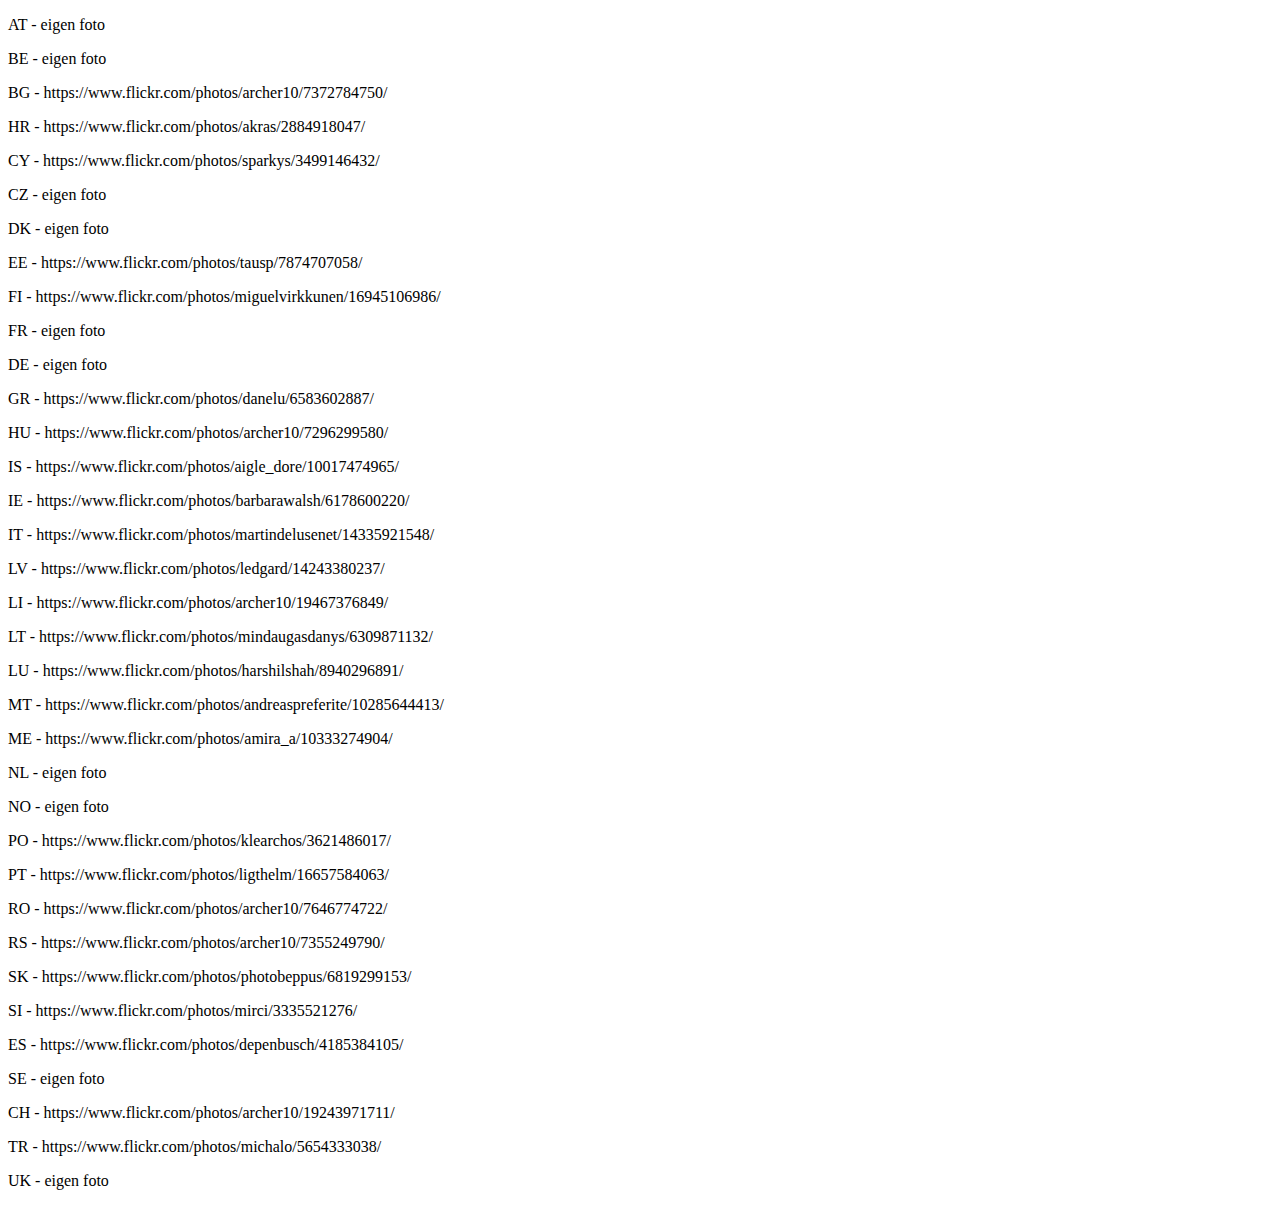
==== sources.html @ d068ac36 "copy images use commercial ++ image copyright sources" ====
<!DOCTYPE html>
<html xmlns="http://www.w3.org/1999/xhtml">
<head>
<meta name="generator" content="HTML Tidy for HTML5 (experimental) for Mac OS X https://github.com/w3c/tidy-html5/tree/c63cc39" />
<meta charset="UTF-8" />
<title>sources</title>
<meta name="generator" content="iA Writer for Mac 1.5 (5591)" />
<meta name="description" content="" />
<meta name="keywords" content="" />
</head>
<body>
<p>AT - eigen foto</p>
<p>BE - eigen foto</p>
<p>BG - https://www.flickr.com/photos/archer10/7372784750/</p>
<p>HR - https://www.flickr.com/photos/akras/2884918047/</p>
<p>CY - https://www.flickr.com/photos/sparkys/3499146432/</p>
<p>CZ - eigen foto</p>
<p>DK - eigen foto</p>
<p>EE - https://www.flickr.com/photos/tausp/7874707058/</p>
<p>FI - https://www.flickr.com/photos/miguelvirkkunen/16945106986/</p>
<p>FR - eigen foto</p>
<p>DE - eigen foto</p>
<p>GR - https://www.flickr.com/photos/danelu/6583602887/</p>
<p>HU - https://www.flickr.com/photos/archer10/7296299580/</p>
<p>IS - https://www.flickr.com/photos/aigle_dore/10017474965/</p>
<p>IE - https://www.flickr.com/photos/barbarawalsh/6178600220/</p>
<p>IT - https://www.flickr.com/photos/martindelusenet/14335921548/</p>
<p>LV - https://www.flickr.com/photos/ledgard/14243380237/</p>
<p>LI - https://www.flickr.com/photos/archer10/19467376849/</p>
<p>LT - https://www.flickr.com/photos/mindaugasdanys/6309871132/</p>
<p>LU - https://www.flickr.com/photos/harshilshah/8940296891/</p>
<p>MT - https://www.flickr.com/photos/andreaspreferite/10285644413/</p>
<p>ME - https://www.flickr.com/photos/amira_a/10333274904/</p>
<p>NL - eigen foto</p>
<p>NO - eigen foto</p>
<p>PO - https://www.flickr.com/photos/klearchos/3621486017/</p>
<p>PT - https://www.flickr.com/photos/ligthelm/16657584063/</p>
<p>RO - https://www.flickr.com/photos/archer10/7646774722/</p>
<p>RS - https://www.flickr.com/photos/archer10/7355249790/</p>
<p>SK - https://www.flickr.com/photos/photobeppus/6819299153/</p>
<p>SI - https://www.flickr.com/photos/mirci/3335521276/</p>
<p>ES - https://www.flickr.com/photos/depenbusch/4185384105/</p>
<p>SE - eigen foto</p>
<p>CH - https://www.flickr.com/photos/archer10/19243971711/</p>
<p>TR - https://www.flickr.com/photos/michalo/5654333038/</p>
<p>UK - eigen foto</p>
</body>
</html>
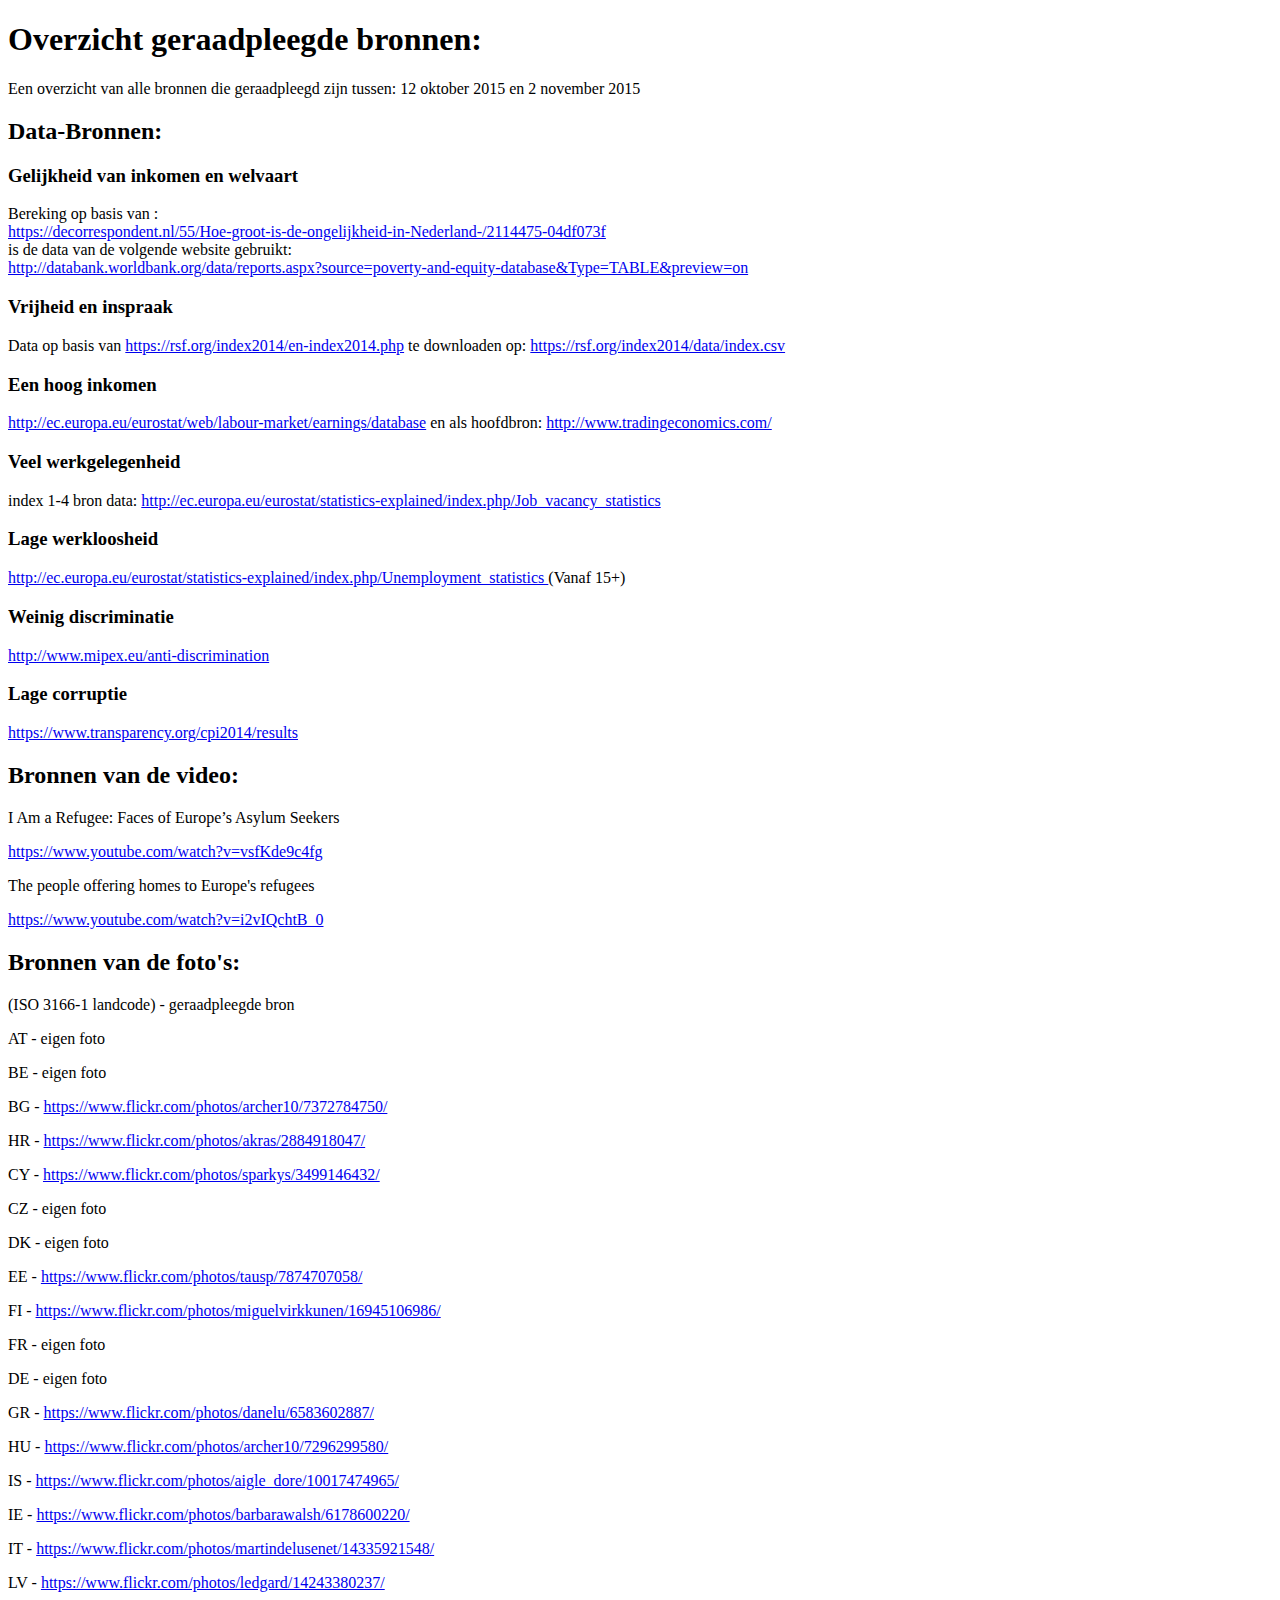
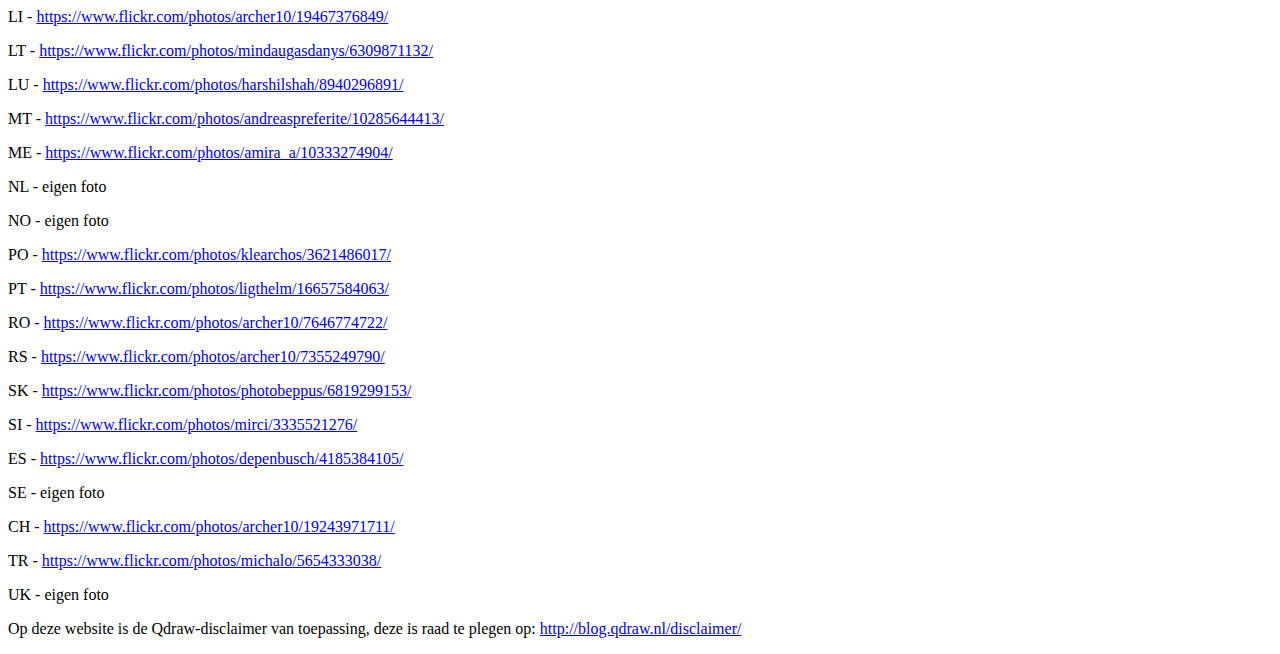
==== commit 53314817: "update sources.html" ====
--- a/sources.html
+++ b/sources.html
@@ -9,40 +9,93 @@
 <meta name="keywords" content="" />
 </head>
 <body>
+<h1>Overzicht geraadpleegde bronnen:</h1>
+<p>Een overzicht van alle bronnen die geraadpleegd zijn tussen: 12 oktober 2015 en 2 november 2015</p>
+
+<h2>	Data-Bronnen:</h2>
+
+<h3>Gelijkheid van inkomen en welvaart</h3>
+
+<p>Bereking op basis van : <br /> 
+<a href="https://decorrespondent.nl/55/Hoe-groot-is-de-ongelijkheid-in-Nederland-/2114475-04df073f">https://decorrespondent.nl/55/Hoe-groot-is-de-ongelijkheid-in-Nederland-/2114475-04df073f </a><br />is de data van de volgende website gebruikt: <br />
+<a href="http://databank.worldbank.org/data/reports.aspx?source=poverty-and-equity-database&Type=TABLE&preview=on">http://databank.worldbank.org/data/reports.aspx?source=poverty-and-equity-database&Type=TABLE&preview=on</a></p>
+
+<h3>Vrijheid en inspraak</h3>
+<p>Data op basis van <a href="https://rsf.org/index2014/en-index2014.php">https://rsf.org/index2014/en-index2014.php</a> te downloaden op: <a href="https://rsf.org/index2014/data/index.csv">https://rsf.org/index2014/data/index.csv</a></p>
+
+<h3>Een hoog inkomen</h3>
+<p><a href="http://ec.europa.eu/eurostat/web/labour-market/earnings/database">http://ec.europa.eu/eurostat/web/labour-market/earnings/database</a> en als hoofdbron: <a href="http://www.tradingeconomics.com/">http://www.tradingeconomics.com/</a></p>
+
+<h3>Veel werkgelegenheid</h3>
+<p>index 1-4 bron data: <a href="http://ec.europa.eu/eurostat/statistics-explained/index.php/Job_vacancy_statistics">http://ec.europa.eu/eurostat/statistics-explained/index.php/Job_vacancy_statistics</a></p>
+
+
+<h3>Lage werkloosheid</h3>
+<p><a href="http://ec.europa.eu/eurostat/statistics-explained/index.php/Unemployment_statistics">http://ec.europa.eu/eurostat/statistics-explained/index.php/Unemployment_statistics </a>(Vanaf 15+)</p>
+
+
+<h3>Weinig discriminatie</h3>
+<p><a href="http://www.mipex.eu/anti-discrimination">http://www.mipex.eu/anti-discrimination</a></p>
+
+<h3>Lage corruptie</h3>
+<p><a href="https://www.transparency.org/cpi2014/results">
+https://www.transparency.org/cpi2014/results</a></p>
+
+<h2>	Bronnen van de video:</h2>
+
+<p>I Am a Refugee: Faces of Europe’s Asylum Seekers</p>
+
+<p><a href="https://www.youtube.com/watch?v=vsfKde9c4fg">https://www.youtube.com/watch?v=vsfKde9c4fg</a></p>
+
+<p>The people offering homes to Europe's refugees</p>
+<p><a href="https://www.youtube.com/watch?v=i2vIQchtB_0">https://www.youtube.com/watch?v=i2vIQchtB_0</a></p>
+
+
+<h2>	Bronnen van de foto's:</h2>
+
+<p>(ISO 3166-1 landcode) - geraadpleegde bron</p>
 <p>AT - eigen foto</p>
 <p>BE - eigen foto</p>
-<p>BG - https://www.flickr.com/photos/archer10/7372784750/</p>
-<p>HR - https://www.flickr.com/photos/akras/2884918047/</p>
-<p>CY - https://www.flickr.com/photos/sparkys/3499146432/</p>
+<p>BG - <a href="https://www.flickr.com/photos/archer10/7372784750/">https://www.flickr.com/photos/archer10/7372784750/</a></p>
+<p>HR - <a href="https://www.flickr.com/photos/akras/2884918047/">https://www.flickr.com/photos/akras/2884918047/</a></p>
+<p>CY - <a href="https://www.flickr.com/photos/sparkys/3499146432/">https://www.flickr.com/photos/sparkys/3499146432/</a></p>
 <p>CZ - eigen foto</p>
 <p>DK - eigen foto</p>
-<p>EE - https://www.flickr.com/photos/tausp/7874707058/</p>
-<p>FI - https://www.flickr.com/photos/miguelvirkkunen/16945106986/</p>
+<p>EE - <a href="https://www.flickr.com/photos/tausp/7874707058/">https://www.flickr.com/photos/tausp/7874707058/</a></p>
+<p>FI - <a href="https://www.flickr.com/photos/miguelvirkkunen/16945106986/">https://www.flickr.com/photos/miguelvirkkunen/16945106986/</a></p>
 <p>FR - eigen foto</p>
 <p>DE - eigen foto</p>
-<p>GR - https://www.flickr.com/photos/danelu/6583602887/</p>
-<p>HU - https://www.flickr.com/photos/archer10/7296299580/</p>
-<p>IS - https://www.flickr.com/photos/aigle_dore/10017474965/</p>
-<p>IE - https://www.flickr.com/photos/barbarawalsh/6178600220/</p>
-<p>IT - https://www.flickr.com/photos/martindelusenet/14335921548/</p>
-<p>LV - https://www.flickr.com/photos/ledgard/14243380237/</p>
-<p>LI - https://www.flickr.com/photos/archer10/19467376849/</p>
-<p>LT - https://www.flickr.com/photos/mindaugasdanys/6309871132/</p>
-<p>LU - https://www.flickr.com/photos/harshilshah/8940296891/</p>
-<p>MT - https://www.flickr.com/photos/andreaspreferite/10285644413/</p>
-<p>ME - https://www.flickr.com/photos/amira_a/10333274904/</p>
+<p>GR - <a href="https://www.flickr.com/photos/danelu/6583602887/">https://www.flickr.com/photos/danelu/6583602887/</a></p>
+<p>HU - <a href="https://www.flickr.com/photos/archer10/7296299580/">https://www.flickr.com/photos/archer10/7296299580/</a></p>
+<p>IS - <a href="https://www.flickr.com/photos/aigle_dore/10017474965/">https://www.flickr.com/photos/aigle_dore/10017474965/</a></p>
+<p>IE - <a href="https://www.flickr.com/photos/barbarawalsh/6178600220/">https://www.flickr.com/photos/barbarawalsh/6178600220/</a></p>
+<p>IT - <a href="https://www.flickr.com/photos/martindelusenet/14335921548/">https://www.flickr.com/photos/martindelusenet/14335921548/</a></p>
+<p>LV - <a href="https://www.flickr.com/photos/ledgard/14243380237/">https://www.flickr.com/photos/ledgard/14243380237/</a></p>
+<p>LI - <a href="https://www.flickr.com/photos/archer10/19467376849/">https://www.flickr.com/photos/archer10/19467376849/</a></p>
+<p>LT - <a href="https://www.flickr.com/photos/mindaugasdanys/6309871132/">https://www.flickr.com/photos/mindaugasdanys/6309871132/</a></p>
+<p>LU - <a href="https://www.flickr.com/photos/harshilshah/8940296891/">https://www.flickr.com/photos/harshilshah/8940296891/</a></p>
+<p>MT - <a href="https://www.flickr.com/photos/andreaspreferite/10285644413/">https://www.flickr.com/photos/andreaspreferite/10285644413/</a></p>
+<p>ME - <a href="https://www.flickr.com/photos/amira_a/10333274904/">https://www.flickr.com/photos/amira_a/10333274904/</a></p>
 <p>NL - eigen foto</p>
 <p>NO - eigen foto</p>
-<p>PO - https://www.flickr.com/photos/klearchos/3621486017/</p>
-<p>PT - https://www.flickr.com/photos/ligthelm/16657584063/</p>
-<p>RO - https://www.flickr.com/photos/archer10/7646774722/</p>
-<p>RS - https://www.flickr.com/photos/archer10/7355249790/</p>
-<p>SK - https://www.flickr.com/photos/photobeppus/6819299153/</p>
-<p>SI - https://www.flickr.com/photos/mirci/3335521276/</p>
-<p>ES - https://www.flickr.com/photos/depenbusch/4185384105/</p>
+<p>PO - <a href="https://www.flickr.com/photos/klearchos/3621486017/">https://www.flickr.com/photos/klearchos/3621486017/</a></p>
+<p>PT - <a href="https://www.flickr.com/photos/ligthelm/16657584063/">https://www.flickr.com/photos/ligthelm/16657584063/</a></p>
+<p>RO - <a href="https://www.flickr.com/photos/archer10/7646774722/">https://www.flickr.com/photos/archer10/7646774722/</a></p>
+<p>RS - <a href="https://www.flickr.com/photos/archer10/7355249790/">https://www.flickr.com/photos/archer10/7355249790/</a></p>
+<p>SK - <a href="https://www.flickr.com/photos/photobeppus/6819299153/">https://www.flickr.com/photos/photobeppus/6819299153/</a></p>
+<p>SI - <a href="https://www.flickr.com/photos/mirci/3335521276/">https://www.flickr.com/photos/mirci/3335521276/</a></p>
+<p>ES - <a href="https://www.flickr.com/photos/depenbusch/4185384105/">https://www.flickr.com/photos/depenbusch/4185384105/</a></p>
 <p>SE - eigen foto</p>
-<p>CH - https://www.flickr.com/photos/archer10/19243971711/</p>
-<p>TR - https://www.flickr.com/photos/michalo/5654333038/</p>
+<p>CH - <a href="https://www.flickr.com/photos/archer10/19243971711/">https://www.flickr.com/photos/archer10/19243971711/</a></p>
+<p>TR - <a href="https://www.flickr.com/photos/michalo/5654333038/">https://www.flickr.com/photos/michalo/5654333038/</a></p>
 <p>UK - eigen foto</p>
+
+
+<p>
+Op deze website is de Qdraw-disclaimer van toepassing, deze is raad te plegen op: <a href="http://blog.qdraw.nl/disclaimer/">http://blog.qdraw.nl/disclaimer/</a>
+</p>
+
+
+
 </body>
 </html>
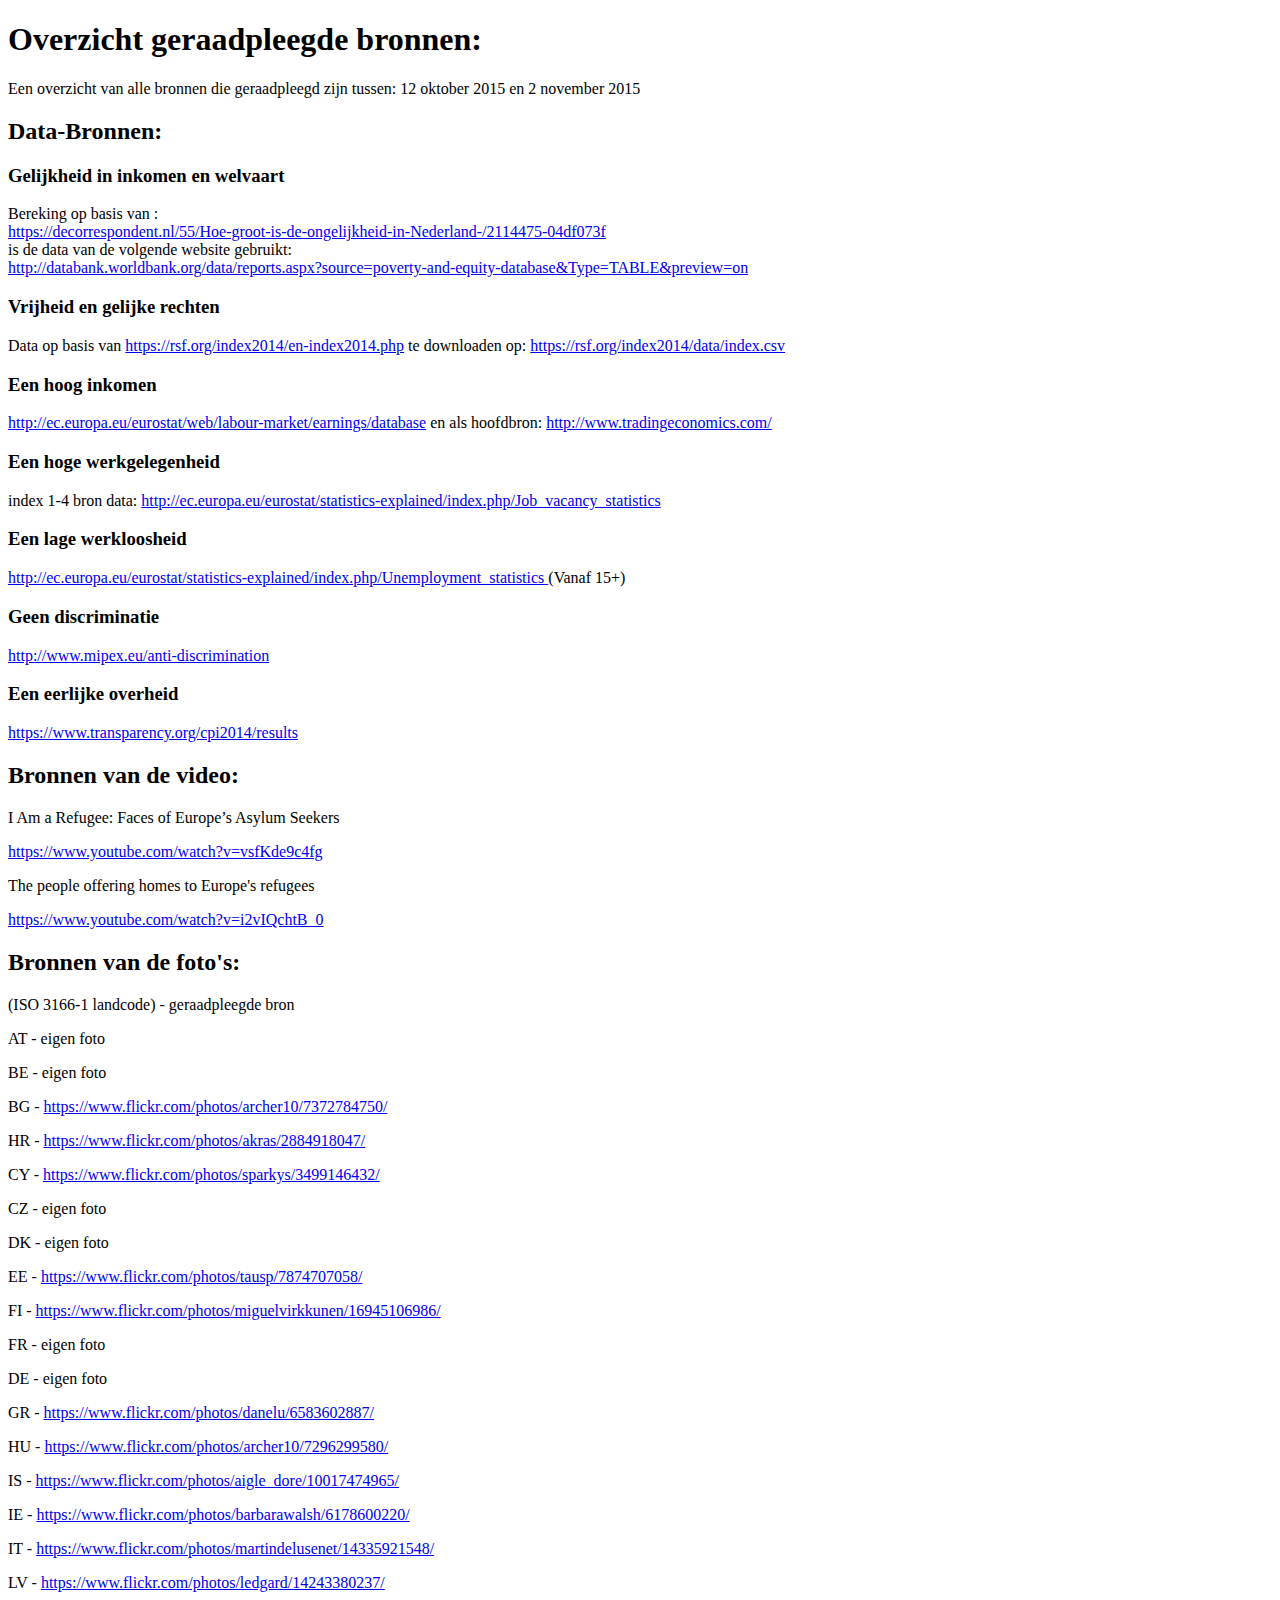
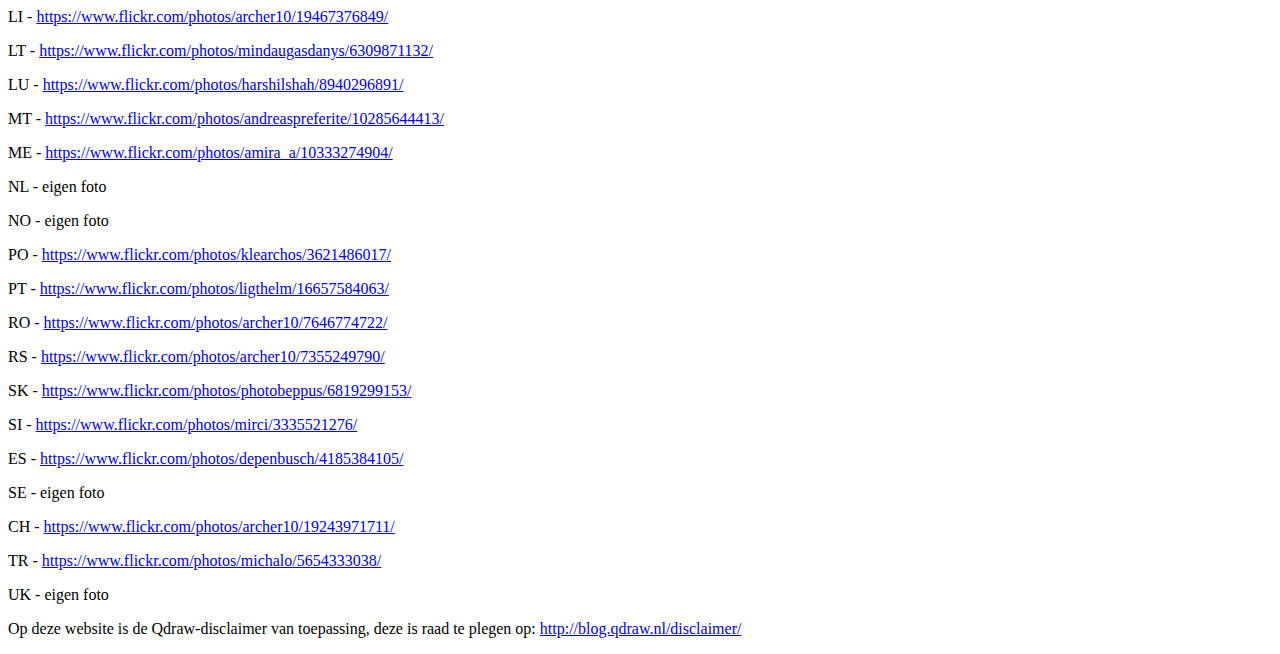
==== commit 885a0922: "add stefan to humans txt ++ update texts and typos ++ update namespace sources ++ center text on met" ====
--- a/sources.html
+++ b/sources.html
@@ -4,7 +4,6 @@
 <meta name="generator" content="HTML Tidy for HTML5 (experimental) for Mac OS X https://github.com/w3c/tidy-html5/tree/c63cc39" />
 <meta charset="UTF-8" />
 <title>sources</title>
-<meta name="generator" content="iA Writer for Mac 1.5 (5591)" />
 <meta name="description" content="" />
 <meta name="keywords" content="" />
 </head>
@@ -14,30 +13,30 @@
 
 <h2>	Data-Bronnen:</h2>
 
-<h3>Gelijkheid van inkomen en welvaart</h3>
+<h3>Gelijkheid in inkomen en welvaart</h3>
 
 <p>Bereking op basis van : <br /> 
 <a href="https://decorrespondent.nl/55/Hoe-groot-is-de-ongelijkheid-in-Nederland-/2114475-04df073f">https://decorrespondent.nl/55/Hoe-groot-is-de-ongelijkheid-in-Nederland-/2114475-04df073f </a><br />is de data van de volgende website gebruikt: <br />
 <a href="http://databank.worldbank.org/data/reports.aspx?source=poverty-and-equity-database&Type=TABLE&preview=on">http://databank.worldbank.org/data/reports.aspx?source=poverty-and-equity-database&Type=TABLE&preview=on</a></p>
 
-<h3>Vrijheid en inspraak</h3>
+<h3>Vrijheid en gelijke rechten</h3>
 <p>Data op basis van <a href="https://rsf.org/index2014/en-index2014.php">https://rsf.org/index2014/en-index2014.php</a> te downloaden op: <a href="https://rsf.org/index2014/data/index.csv">https://rsf.org/index2014/data/index.csv</a></p>
 
 <h3>Een hoog inkomen</h3>
 <p><a href="http://ec.europa.eu/eurostat/web/labour-market/earnings/database">http://ec.europa.eu/eurostat/web/labour-market/earnings/database</a> en als hoofdbron: <a href="http://www.tradingeconomics.com/">http://www.tradingeconomics.com/</a></p>
 
-<h3>Veel werkgelegenheid</h3>
+<h3>Een hoge werkgelegenheid</h3>
 <p>index 1-4 bron data: <a href="http://ec.europa.eu/eurostat/statistics-explained/index.php/Job_vacancy_statistics">http://ec.europa.eu/eurostat/statistics-explained/index.php/Job_vacancy_statistics</a></p>
 
 
-<h3>Lage werkloosheid</h3>
+<h3>Een lage werkloosheid</h3>
 <p><a href="http://ec.europa.eu/eurostat/statistics-explained/index.php/Unemployment_statistics">http://ec.europa.eu/eurostat/statistics-explained/index.php/Unemployment_statistics </a>(Vanaf 15+)</p>
 
 
-<h3>Weinig discriminatie</h3>
+<h3>Geen discriminatie</h3>
 <p><a href="http://www.mipex.eu/anti-discrimination">http://www.mipex.eu/anti-discrimination</a></p>
 
-<h3>Lage corruptie</h3>
+<h3>Een eerlijke overheid</h3>
 <p><a href="https://www.transparency.org/cpi2014/results">
 https://www.transparency.org/cpi2014/results</a></p>
 
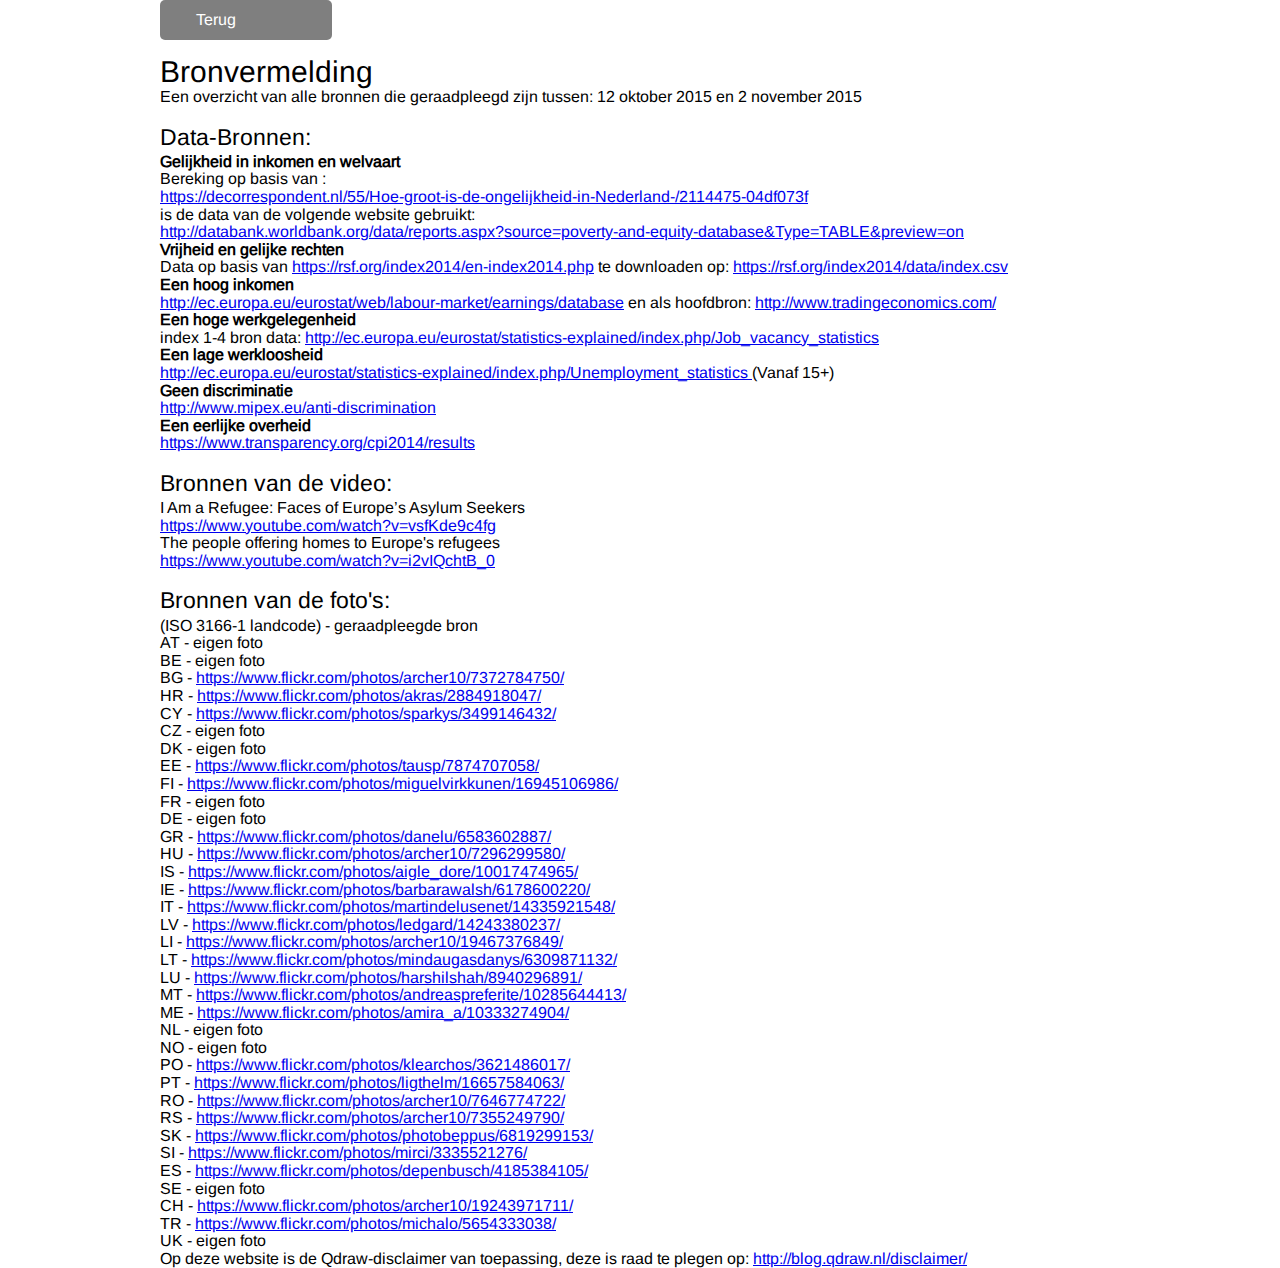
==== commit df1fca9d: "sources ++ style for sources" ====
--- a/sources.html
+++ b/sources.html
@@ -4,11 +4,18 @@
 <meta name="generator" content="HTML Tidy for HTML5 (experimental) for Mac OS X https://github.com/w3c/tidy-html5/tree/c63cc39" />
 <meta charset="UTF-8" />
 <title>sources</title>
+
+	<link rel="stylesheet" type="text/css" href="css/reset.css">
+	<link rel="stylesheet" type="text/css" href="css/style.css">
+
 <meta name="description" content="" />
 <meta name="keywords" content="" />
 </head>
 <body>
-<h1>Overzicht geraadpleegde bronnen:</h1>
+<div class="container sources">
+<a href="index.html" class="button">Terug</a> 
+
+<h1>Bronvermelding</h1>
 <p>Een overzicht van alle bronnen die geraadpleegd zijn tussen: 12 oktober 2015 en 2 november 2015</p>
 
 <h2>	Data-Bronnen:</h2>
@@ -94,7 +101,7 @@
 Op deze website is de Qdraw-disclaimer van toepassing, deze is raad te plegen op: <a href="http://blog.qdraw.nl/disclaimer/">http://blog.qdraw.nl/disclaimer/</a>
 </p>
 
-
+</div>
 
 </body>
 </html>
--- a/css/style.css
+++ b/css/style.css
@@ -0,0 +1,491 @@
+
+/* FONT FACE */
+@font-face {
+    font-family: 'Arimo';
+    font-style: normal;
+    font-weight: 400;
+    src: url(fonts/normal.woff) format("woff"),
+     url(fonts/normal.ttf) format("truetype");
+    }
+
+
+/* typografie */
+html,
+body {
+    font-family: 'Arimo', 'Helvetica Neue', 'HelveticaNeue', 
+      Helvetica, Arial, 'Lucida Grande', sans-serif;
+    -webkit-print-color-adjust:exact;
+}
+
+.preloader {
+    position:absolute; 
+    top:48%; 
+    left:48%; 
+    z-index:100;
+    filter: invert(100%);
+}
+
+p,
+h1,
+h2,
+h3,
+h4,
+h5,
+h6,
+.h1,
+.h2,
+.h3,
+.h4,
+.h5,
+.h6 {
+  font-family: 'Arimo', "Helvetica Neue", Helvetica, Arial, sans-serif;
+  line-height: 1.1;
+  color: inherit;
+}
+
+b {
+    font-weight: bold;
+}
+
+h1{
+    font-size: 30px;
+}
+h2{
+    font-size: 23px;
+    line-height: 1.4;
+
+}
+
+h3{
+    font-weight: bold;
+}
+
+#intro {
+    position: absolute;
+    top:0px;
+    left: 0px;
+    width: 100vw;
+    height: 100vh;
+    background-color: rgba(81,137,178,0.9);
+    z-index:3;
+}
+#intro .head,
+#intro .content{
+    color: white;
+}
+
+#intro p {
+    font-size: 20px;
+}
+#intro .content .button {
+    float: right;
+    margin-top: 15px;
+}
+.button {
+    display: block;
+    width: 100px;
+    background-color: white;
+    background-color: rgba(0,0,0,0.5);
+    padding:12px 36px;
+    border-radius:5px;
+    cursor: pointer;
+    color: white;
+    text-decoration: none;
+}
+
+#map {
+    width: 800px;
+    height: 500px;
+    width: 100vw;
+    height: 100vh;
+}
+
+.sources {
+    max-width: 960px;
+    margin-left: auto;
+    margin-right: auto;
+}
+.sources h1,
+.sources h2 {
+    margin-top: 15px;
+}
+
+#intro .head,
+#intro .content {
+    margin-left: auto;
+    margin-right: auto;
+    max-width: 1000px;
+    margin-top: 15px;
+    margin-bottom: 15px;
+}
+
+#intro .content{
+    max-width: 800px;
+    text-align: justify;
+    line-height: 1.4;
+}
+
+#intro .head {
+    max-width: 800px;
+}
+
+#intro .content .button {
+    margin-top: 45px;
+}
+
+
+#intro .head {
+    margin-top: 30vh;
+}
+
+#intro .head,
+#intro .content {
+    text-shadow: 0px 0px 8px #000;
+}
+
+#intro .content .button{
+    text-shadow: 0px 0px 0px #000;
+}
+
+
+/*#variablesButton li {
+    display: inline-block; 
+    padding: 4px;
+    cursor: pointer;
+    text-align: center;
+}
+
+
+#variablesButton li:hover {
+    background-color: #64738C !important;
+}
+
+#variablesButton li img {
+    margin-top: 0px;
+    width: 100px;
+    height: 100px;
+
+}
+
+#variablesButton li span{
+    float: right;
+    margin-left: 5px;
+}*/
+
+
+
+#metro .l1,
+#metro .l2{
+    z-index: 1;
+    position:absolute; 
+    background-color: rgba(100,115,140,0.9);
+}
+#metro .l1{
+    top:50px; 
+    left:0px;
+    height: calc( 100vh - 50px );
+    width: 100%;
+}
+#metro .l2{
+    top:0px; 
+    left:27vw;
+    width: 73vw;
+    height: 50px;
+}
+@media (max-width: 1325px){
+    #metro .l2{
+        top: 0px; 
+        left: 350px;
+        width: calc( 100vw - 350px );
+        height: 50px;
+    }
+}
+
+#metro .head{
+    z-index: 2;
+    position: absolute;
+    top: 23vh;
+    width: 100vw;
+    left: 0px;
+    text-align: center;
+    color: white;
+}
+#metro .container {
+    z-index: 2;
+    position: absolute;
+    top: 30vh;
+    width: 100vw;
+
+}
+@media (max-height: 580px){
+    #metro .head{
+        top: 15vh;
+    }
+}
+
+
+
+#metro .content {
+    margin-left: auto;
+    margin-right: auto;
+    max-width: 960px;
+}
+
+
+
+#metro .content li {
+    float: left;
+    list-style: none;
+    width: 23%;
+    display: inline-block; 
+    padding: 4px;
+    cursor: pointer;
+    text-align: center;
+    margin-bottom: 30px;
+    color: white;
+    transition: all 1s ease;
+    height: 135px;
+}
+#metro .content li:hover {
+    background-color: #64738C;
+}
+
+#metro .content li img {
+    display: block; 
+    margin-top: 0px;
+    width: 100px;
+    height: 100px;
+    margin-left: auto;
+    margin-right: auto;
+    filter: invert(100%);
+    margin-bottom: 5px;
+}
+
+
+#metro .content li span{
+    display: block; 
+    text-align: center;
+    margin-left: 5px;
+}
+
+
+
+
+/* Do a fancy data transition for browsers that support it */
+path {
+  -webkit-transition:fill 800ms;
+          transition:fill 800ms;
+}
+
+#sidebar {
+    position:absolute; 
+    top:0px; 
+    left:0; 
+    background-color: white;
+    width: 27vw;
+    height: 100vh;
+    font-size: 13px;
+    line-height: 1.4;
+}
+
+
+@media (max-width: 1325px){
+    #sidebar {
+        width: 350px;
+    }   
+}
+
+
+#sidebar #header {
+    margin-top: 65px;
+    margin-top: calc( 22vh + 70px );
+    margin-left: 45px;
+    margin-right: 45px;
+}
+
+@media (max-width: 1270px) {
+    #sidebar #header {
+        margin-top: 100px;
+    }
+}
+
+@media (max-height: 700px) and (min-width: 1270px){
+    #sidebar #header {
+        margin-top: 90px;
+    }
+}
+@media (max-width: 1360px){
+    #sidebar #header {
+        margin-top: 90px;
+    }
+}
+
+
+
+
+#sidebar #content {
+    margin-top: 35px;
+    padding-left: 45px;
+    padding-right: 45px;
+    border-top: 1px solid #ccc;
+}
+
+#sidebar #content h2 {
+    margin-top: 10px;
+}
+
+#sidebar #content .image {
+    display: block;
+    height: 22vh;
+    width: 25vw;
+    width: calc( 27vw - 0px );
+    background-size: cover;
+    background-position: center;
+    top: 50px;
+    left: 0px;
+    position: absolute;
+}
+
+@media (max-height: 750px) and (min-width: 1270px){
+    #sidebar #content .image {
+        display: none;
+    }
+}
+@media (max-width: 1360px){
+    #sidebar #content .image {
+        display: none;
+    }
+}
+
+@media (max-height: 550px) {
+    #sidebar #header {
+        margin-top: 10px;
+    }
+
+    #sidebar .container{
+        overflow-y: scroll;
+        height: 80vh;
+        height: calc( 100vh - 127px );
+        width: 27vw;
+    }
+}
+
+@media (max-width: 1325px){
+    #sidebar .container{
+        width: 350px;
+    }
+}
+
+
+#sidebar #legenda {
+    position: absolute;
+    bottom: 5px;
+    padding-left: 45px;
+/*    border-top: 1px solid #ccc;
+*/
+}
+
+#sidebar #legenda div {
+    width: 2.75vw;
+    margin-left: 0px;
+    height: 20px;
+    display: inline-block;
+    float: left;
+}
+
+@media (max-width: 1360px) {
+    #sidebar #legenda div {
+        width: 35px;
+    }
+}
+
+
+
+#sidebar #legenda span {
+    width: 42%;
+    margin-right: 18px;
+}
+#sidebar #menu {
+    margin-left: auto;
+    margin-right: auto;
+    width: 350px;
+}
+
+#sidebar #menu li{
+    cursor: pointer;
+    list-style: none;
+    float: left;
+    width: 50px;
+    height: 50px;
+    background-size: 40px 40px;
+    background-position: center center;
+    background-repeat: no-repeat;
+    transition: all 1s ease;
+}
+#sidebar #menu li:hover {
+    background-color: #64738C!important;
+}
+
+
+
+.leaflet-popup-content-wrapper,
+leaflet-popup-content {
+    font-family: 'Arimo', "Helvetica Neue", Helvetica, Arial, sans-serif;
+    pointer-events: none;
+}
+.leaflet-popup-close-button {
+    display: none;
+}
+
+/*
+.leaflet-popup-content-wrapper {
+    pointer-events: none;
+}*/
+
+.leaflet-control {
+    z-index: -1 !important;
+}
+
+
+.info {
+    padding: 6px 8px;
+    font: 14px/16px Arial, Helvetica, sans-serif;
+    background: white;
+    background: rgba(255,255,255,0.8);
+    box-shadow: 0 0 15px rgba(0,0,0,0.2);
+    border-radius: 5px;
+}
+.info h4 {
+    margin: 0 0 5px;
+    color: #777;
+}
+
+.legend {
+    text-align: left;
+    line-height: 18px;
+    color: #555;
+}
+.legend i {
+    width: 18px;
+    height: 18px;
+    float: left;
+    margin-right: 8px;
+    opacity: 0.7;
+}
+
+
+#bg-video {
+    position: fixed;
+    top: 50%;
+    left: 50%;
+    min-width: 100%;
+    min-height: 100%;
+    width: auto;
+    height: auto;
+    z-index: -100;
+    -webkit-transform: translateX(-50%) translateY(-50%);
+    transform: translateX(-50%) translateY(-50%);
+    background-size: cover; 
+}
+
+
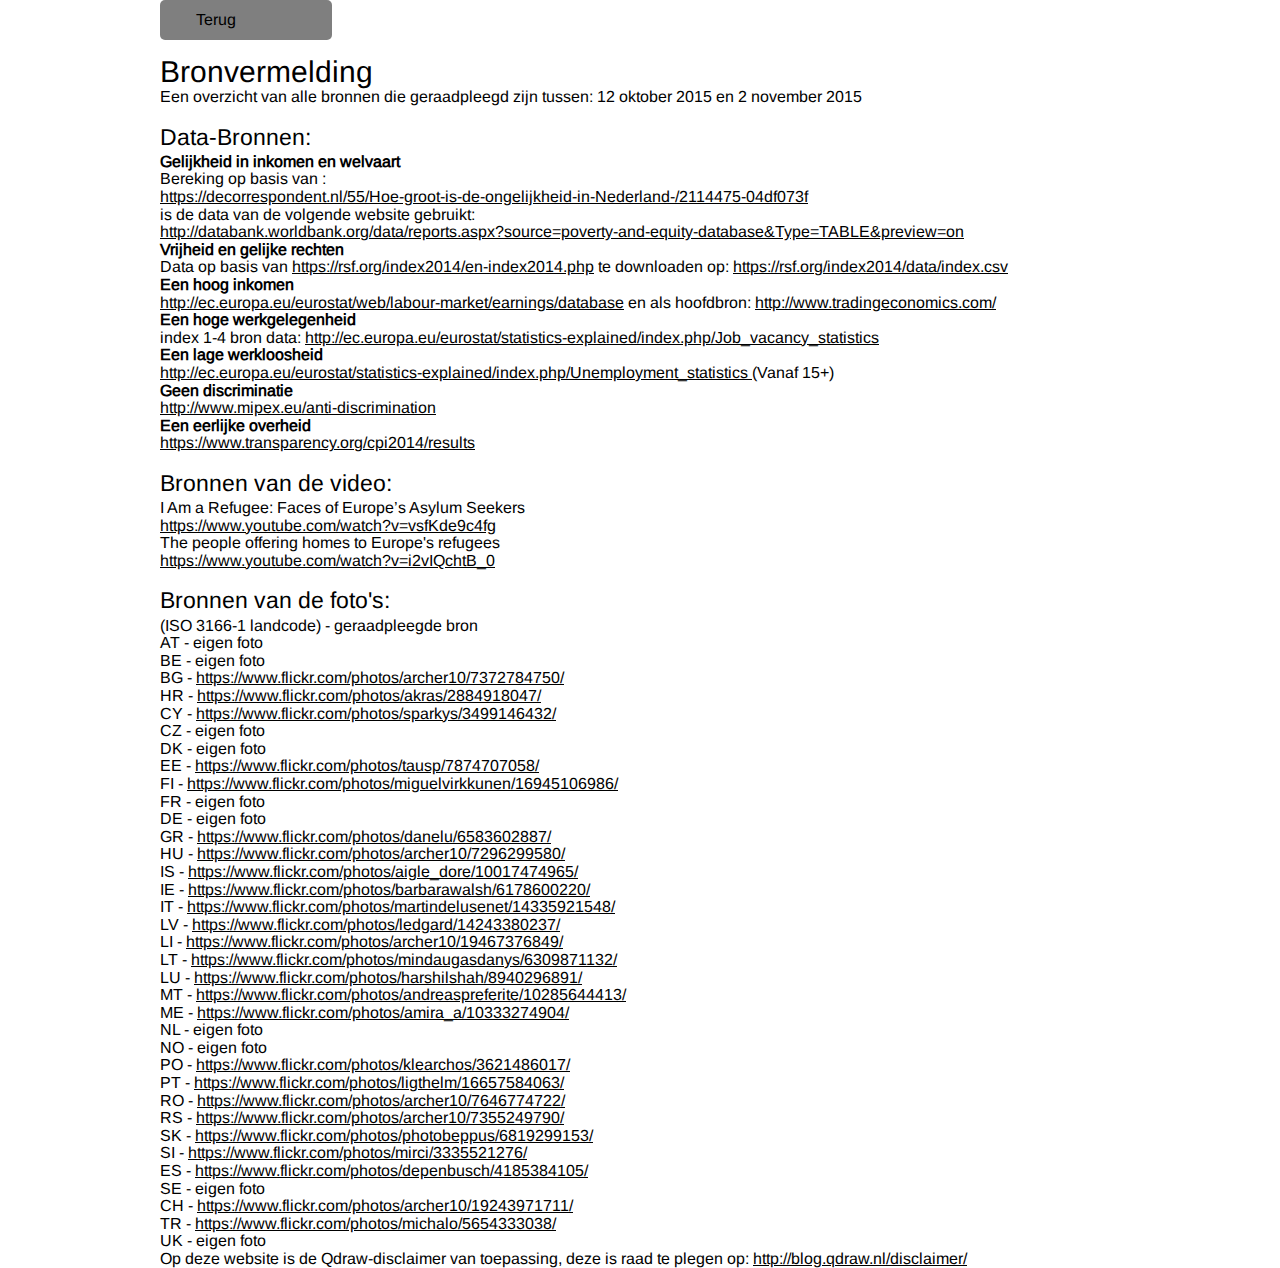
==== commit 8dee64f0: "add Facebook data ++ meta data ++ og:image" ====
--- a/sources.html
+++ b/sources.html
@@ -3,13 +3,36 @@
 <head>
 <meta name="generator" content="HTML Tidy for HTML5 (experimental) for Mac OS X https://github.com/w3c/tidy-html5/tree/c63cc39" />
 <meta charset="UTF-8" />
-<title>sources</title>
+<title>Bronvermelding ~ Wat vind jij het belangrijkste, op zoek naar een nieuw land?</title>
 
 	<link rel="stylesheet" type="text/css" href="css/reset.css">
 	<link rel="stylesheet" type="text/css" href="css/style.css">
 
-<meta name="description" content="" />
-<meta name="keywords" content="" />
+	<link rel="apple-touch-icon" sizes="57x57" href="images/favicon/apple-touch-icon-57x57.png">
+	<link rel="apple-touch-icon" sizes="60x60" href="images/favicon/apple-touch-icon-60x60.png">
+	<link rel="apple-touch-icon" sizes="72x72" href="images/favicon/apple-touch-icon-72x72.png">
+	<link rel="apple-touch-icon" sizes="76x76" href="images/favicon/apple-touch-icon-76x76.png">
+	<link rel="apple-touch-icon" sizes="114x114" href="images/favicon/apple-touch-icon-114x114.png">
+	<link rel="apple-touch-icon" sizes="120x120" href="images/favicon/apple-touch-icon-120x120.png">
+	<link rel="apple-touch-icon" sizes="144x144" href="images/favicon/apple-touch-icon-144x144.png">
+	<link rel="apple-touch-icon" sizes="152x152" href="images/favicon/apple-touch-icon-152x152.png">
+	<link rel="apple-touch-icon" sizes="180x180" href="images/favicon/apple-touch-icon-180x180.png">
+	<link rel="icon" type="image/png" href="images/favicon/favicon-32x32.png" sizes="32x32">
+	<link rel="icon" type="image/png" href="images/favicon/favicon-194x194.png" sizes="194x194">
+	<link rel="icon" type="image/png" href="images/favicon/favicon-96x96.png" sizes="96x96">
+	<link rel="icon" type="image/png" href="images/favicon/android-chrome-192x192.png" sizes="192x192">
+	<link rel="icon" type="image/png" href="images/favicon/favicon-16x16.png" sizes="16x16">
+	<link rel="manifest" href="images/favicon/manifest.json">
+	<link rel="mask-icon" href="images/favicon/safari-pinned-tab.svg" color="#64738c">
+	<link rel="shortcut icon" href="images/favicon/favicon.ico">
+	<meta name="msapplication-TileColor" content="#ffffff">
+	<meta name="msapplication-TileImage" content="images/favicon/mstile-144x144.png">
+	<meta name="msapplication-config" content="images/favicon/browserconfig.xml">
+	<meta name="theme-color" content="#ffffff">
+
+
+	<meta name="description" content="Wat vind jij het belangrijkste, op zoek naar een nieuw land? Een vergelijking tussen Europese landen op basis van werk, inkomen en ongelijkheid." />
+	<meta name="keywords" content="ongelijkheid, inkomen, gini, europa, vluchtelingen, info, statistiek, Gelijkheid in inkomen en welvaart, Vrijheid en gelijke rechten, Een hoog inkomen, Veel werkgelegenheid, Een lage werkloosheid, Geen discriminatie " />
 </head>
 <body>
 <div class="container sources">
--- a/css/style.css
+++ b/css/style.css
@@ -109,6 +109,9 @@
 .sources h2 {
     margin-top: 15px;
 }
+.sources a {
+    color: black;
+}
 
 #intro .head,
 #intro .content {
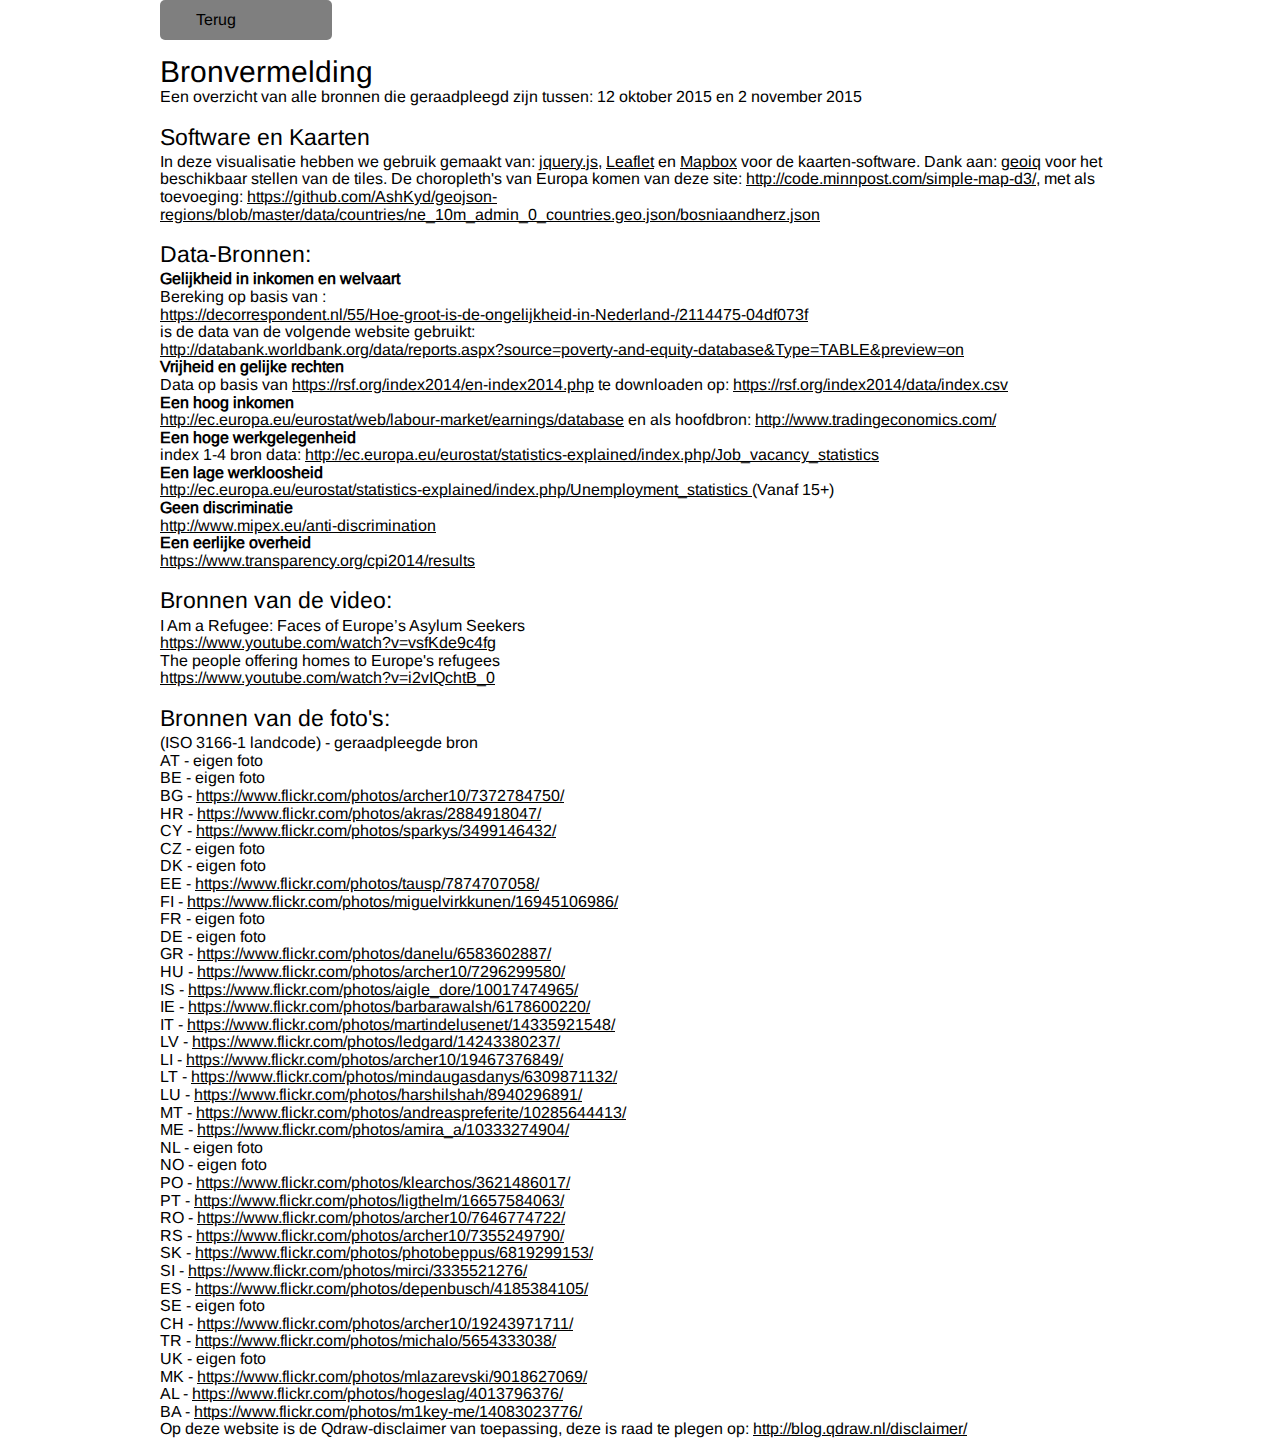
==== commit 96292cf6: "add images for AL,BA,MK ++ add responsive feature for mobile" ====
--- a/sources.html
+++ b/sources.html
@@ -30,9 +30,6 @@
 	<meta name="msapplication-config" content="images/favicon/browserconfig.xml">
 	<meta name="theme-color" content="#ffffff">
 
-
-	<meta name="description" content="Wat vind jij het belangrijkste, op zoek naar een nieuw land? Een vergelijking tussen Europese landen op basis van werk, inkomen en ongelijkheid." />
-	<meta name="keywords" content="ongelijkheid, inkomen, gini, europa, vluchtelingen, info, statistiek, Gelijkheid in inkomen en welvaart, Vrijheid en gelijke rechten, Een hoog inkomen, Veel werkgelegenheid, Een lage werkloosheid, Geen discriminatie " />
 </head>
 <body>
 <div class="container sources">
@@ -40,6 +37,13 @@
 
 <h1>Bronvermelding</h1>
 <p>Een overzicht van alle bronnen die geraadpleegd zijn tussen: 12 oktober 2015 en 2 november 2015</p>
+
+<h2>	Software en Kaarten</h2>
+
+<p>
+	In deze visualisatie hebben we gebruik gemaakt van: <a href="https://jquery.com/">jquery.js</a>, <a href="http://leafletjs.com" title="A JS library for interactive maps">Leaflet</a> en <a href="https://www.mapbox.com/">Mapbox</a> voor de kaarten-software. Dank aan: <a href="https://github.com/geoiq">geoiq</a> voor het beschikbaar stellen van de tiles.  De choropleth's van Europa komen van deze site: <a href="http://code.minnpost.com/simple-map-d3/">http://code.minnpost.com/simple-map-d3/</a>, met als toevoeging: <a href="https://github.com/AshKyd/geojson-regions/blob/master/data/countries/ne_10m_admin_0_countries.geo.json/bosniaandherz.json">https://github.com/AshKyd/geojson-regions/blob/master/data/countries/ne_10m_admin_0_countries.geo.json/bosniaandherz.json</a>
+
+</p>
 
 <h2>	Data-Bronnen:</h2>
 
@@ -119,6 +123,13 @@
 <p>TR - <a href="https://www.flickr.com/photos/michalo/5654333038/">https://www.flickr.com/photos/michalo/5654333038/</a></p>
 <p>UK - eigen foto</p>
 
+<p>MK - <a href="https://www.flickr.com/photos/mlazarevski/9018627069/">https://www.flickr.com/photos/mlazarevski/9018627069/</a></p>
+
+<p>AL - <a href="https://www.flickr.com/photos/hogeslag/4013796376/">https://www.flickr.com/photos/hogeslag/4013796376/</a></p>
+<p> BA - <a href="https://www.flickr.com/photos/m1key-me/14083023776/">https://www.flickr.com/photos/m1key-me/14083023776/</a></p>
+
+
+
 
 <p>
 Op deze website is de Qdraw-disclaimer van toepassing, deze is raad te plegen op: <a href="http://blog.qdraw.nl/disclaimer/">http://blog.qdraw.nl/disclaimer/</a>
--- a/css/style.css
+++ b/css/style.css
@@ -77,10 +77,10 @@
 #intro p {
     font-size: 20px;
 }
-#intro .content .button {
-    float: right;
-    margin-top: 15px;
-}
+
+
+
+
 .button {
     display: block;
     width: 100px;
@@ -93,6 +93,8 @@
     text-decoration: none;
 }
 
+
+
 #map {
     width: 800px;
     height: 500px;
@@ -122,6 +124,9 @@
     margin-bottom: 15px;
 }
 
+
+
+
 #intro .content{
     max-width: 800px;
     text-align: justify;
@@ -134,11 +139,26 @@
 
 #intro .content .button {
     margin-top: 45px;
-}
-
+    float: right;
+
+}
+
+@media (max-height: 680px) and (max-width: 620px){
+    #intro .content .button {
+        background-color: white;
+        color: black;
+        margin-top: 0px;
+    }
+}
 
 #intro .head {
     margin-top: 30vh;
+}
+
+@media (max-height: 680px) and (max-width: 620px){
+    #intro .head {
+        margin-top: 0px;
+    }
 }
 
 #intro .head,
@@ -208,7 +228,7 @@
     z-index: 2;
     position: absolute;
     top: 23vh;
-    width: 100vw;
+    width: 100%;
     left: 0px;
     text-align: center;
     color: white;
@@ -226,7 +246,15 @@
     }
 }
 
-
+@media (max-height: 680px) and (max-width: 620px){
+    #metro .container {
+        top: 130px;
+    }
+    #metro .head {
+        top: 10px;
+        font-size: 26px;
+    }
+}
 
 #metro .content {
     margin-left: auto;
@@ -249,6 +277,15 @@
     transition: all 1s ease;
     height: 135px;
 }
+@media (max-height: 680px) and (max-width: 620px){
+    #metro .content li {
+        width: 25%;
+
+        height: 70px;
+    }
+}
+
+
 #metro .content li:hover {
     background-color: #64738C;
 }
@@ -264,6 +301,12 @@
     margin-bottom: 5px;
 }
 
+@media (max-height: 680px) and (max-width: 620px){
+    #metro .content li  img{
+        width: 50px;
+        height: 50px;
+    }
+}
 
 #metro .content li span{
     display: block; 
@@ -297,7 +340,11 @@
         width: 350px;
     }   
 }
-
+@media (max-width: 350px){
+    #sidebar {
+        width: 100%;
+    }   
+}
 
 #sidebar #header {
     margin-top: 65px;
@@ -378,7 +425,11 @@
         width: 350px;
     }
 }
-
+@media (max-width: 350px){
+    #sidebar .container {
+        width: 100%;
+    }   
+}
 
 #sidebar #legenda {
     position: absolute;
@@ -402,6 +453,11 @@
     }
 }
 
+@media (max-width: 350px) {
+    #sidebar #legenda div {
+        width: 30px;
+    }
+}
 
 
 #sidebar #legenda span {
@@ -412,6 +468,11 @@
     margin-left: auto;
     margin-right: auto;
     width: 350px;
+}
+@media (max-width: 350px){
+    #sidebar #menu {
+        width: 100%;
+    }   
 }
 
 #sidebar #menu li{
@@ -429,7 +490,11 @@
     background-color: #64738C!important;
 }
 
-
+@media (max-width: 350px){
+    #sidebar #menu li {
+        width: 42.857142857px;
+    }   
+}
 
 .leaflet-popup-content-wrapper,
 leaflet-popup-content {
@@ -491,4 +556,51 @@
     background-size: cover; 
 }
 
-
+@media (max-height: 680px) and (max-width: 620px){
+
+
+
+    #sidebar .hamburger {
+        width: 50px;
+        height: 50px;
+        display: inline-block;
+        background-image: url("../images/hamburger.svg");
+        background-size: cover;
+        background-position: center;
+    }
+
+    #sidebar .container{
+
+        height: calc( 100vh - 177px );
+
+    }
+
+    #metro .l2{
+        left: 0px;
+        width: 100%;
+    }
+    .leaflet-control-attribution {
+        display: none !important;
+    }
+}
+
+
+@media (min-height: 680px) and (min-width: 680px){
+    #sidebar .hamburger {
+        display: none;
+    }
+
+
+}
+
+.leaflet-bottom {
+    z-index: 1 !important;
+}
+
+.leaflet-bottom a {
+    display: none;
+}
+.leaflet-bottom .sourcelink {
+    display: inline;
+    color: black;
+}